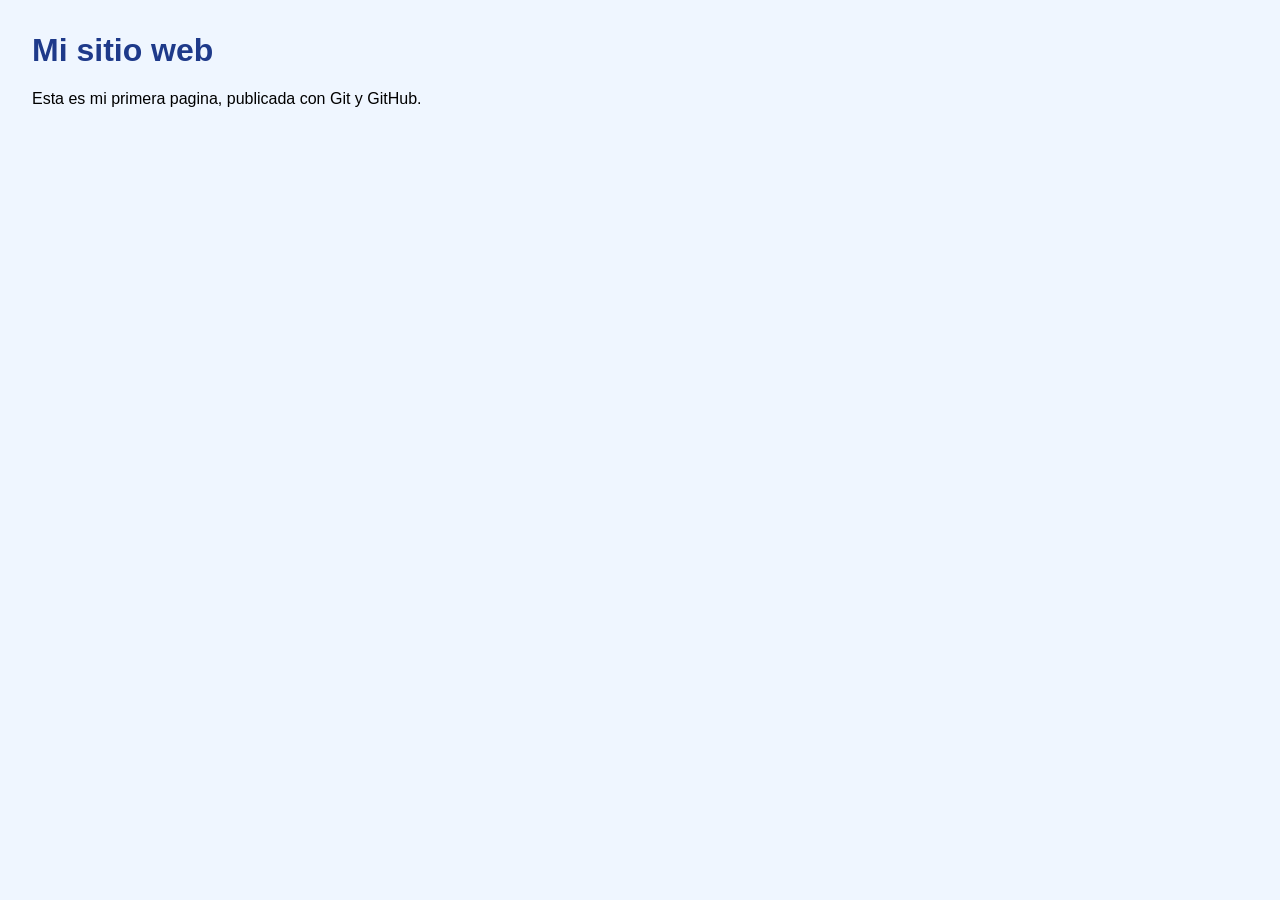
==== index.html @ 3ff583c5 "primer commit: estructura inicial del sitio" ====
<!doctype html>
<html lang="es">
  <head>
    <meta charset="utf-8">
    <title>Mi sitio web</title>
    <link rel="stylesheet" href="css/estilos.css">
  </head>
  <body>
    <h1>Mi sitio web</h1>
    <p>Esta es mi primera pagina, publicada con Git y GitHub.</p>
  </body>
</html>
---- css/estilos.css ----
body {
  font-family: sans-serif;
  margin: 2rem;
  background-color: #eff6ff;
}

h1 {
  color: #1e3a8a;
}
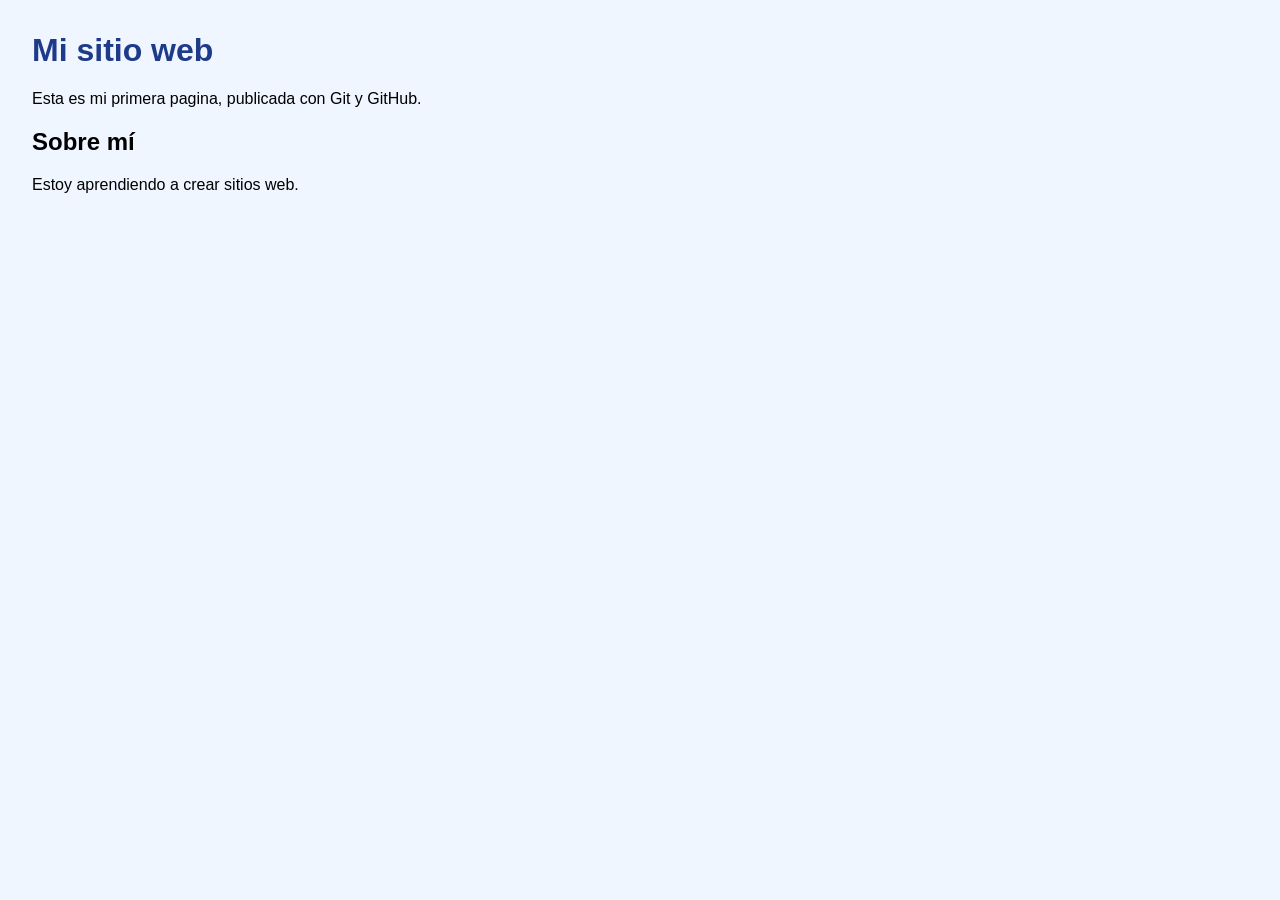
==== commit 99162083: "agrega la seccion sobre mi" ====
--- a/index.html
+++ b/index.html
@@ -8,5 +8,7 @@
   <body>
     <h1>Mi sitio web</h1>
     <p>Esta es mi primera pagina, publicada con Git y GitHub.</p>
+    <h2>Sobre mí</h2>
+    <p>Estoy aprendiendo a crear sitios web.</p>
   </body>
 </html>
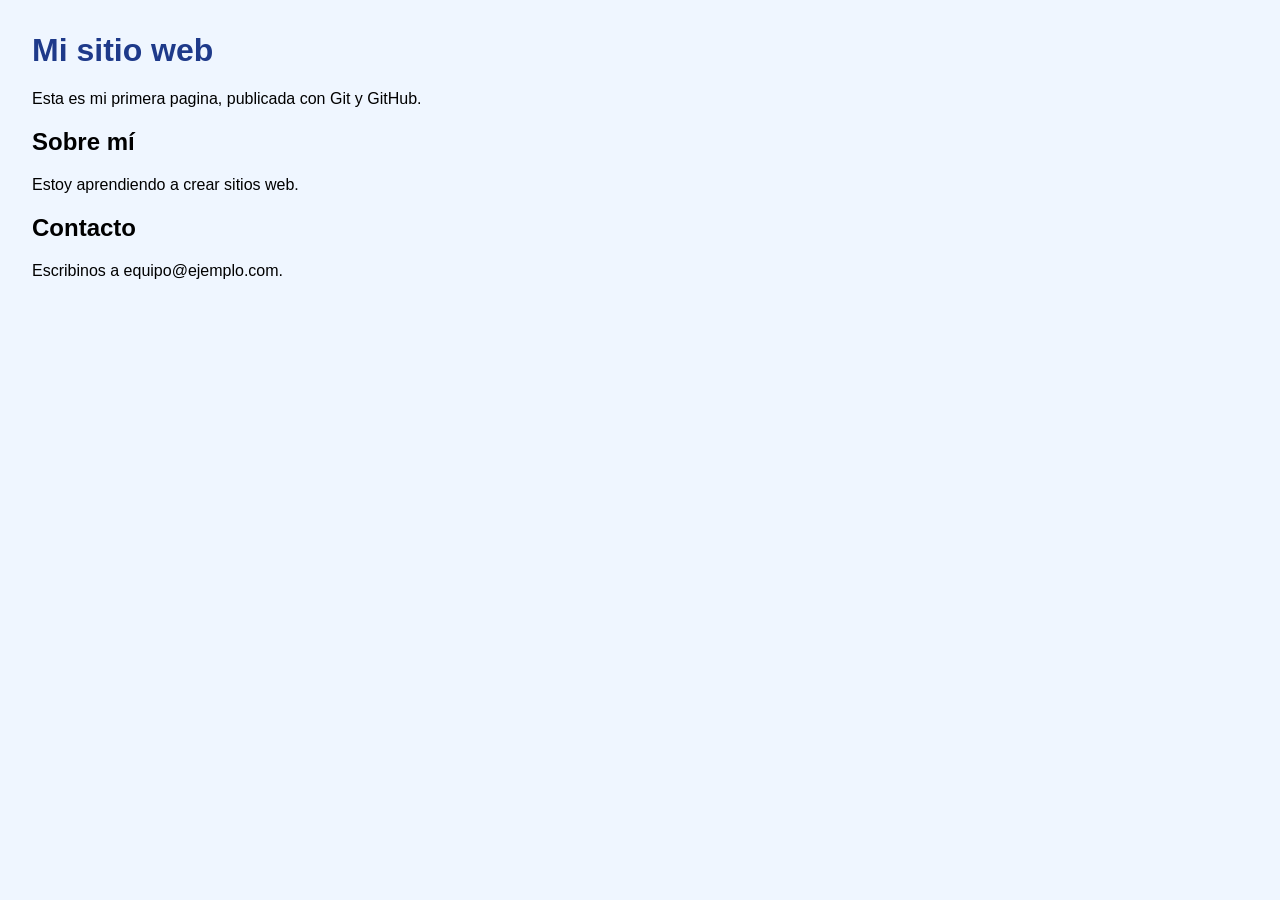
==== commit 29c82aee: "Agrega la sección Contacto" ====
--- a/index.html
+++ b/index.html
@@ -10,5 +10,7 @@
     <p>Esta es mi primera pagina, publicada con Git y GitHub.</p>
     <h2>Sobre mí</h2>
     <p>Estoy aprendiendo a crear sitios web.</p>
+    <h2 id="contacto">Contacto</h2>
+    <p>Escribinos a equipo@ejemplo.com.</p>
   </body>
 </html>
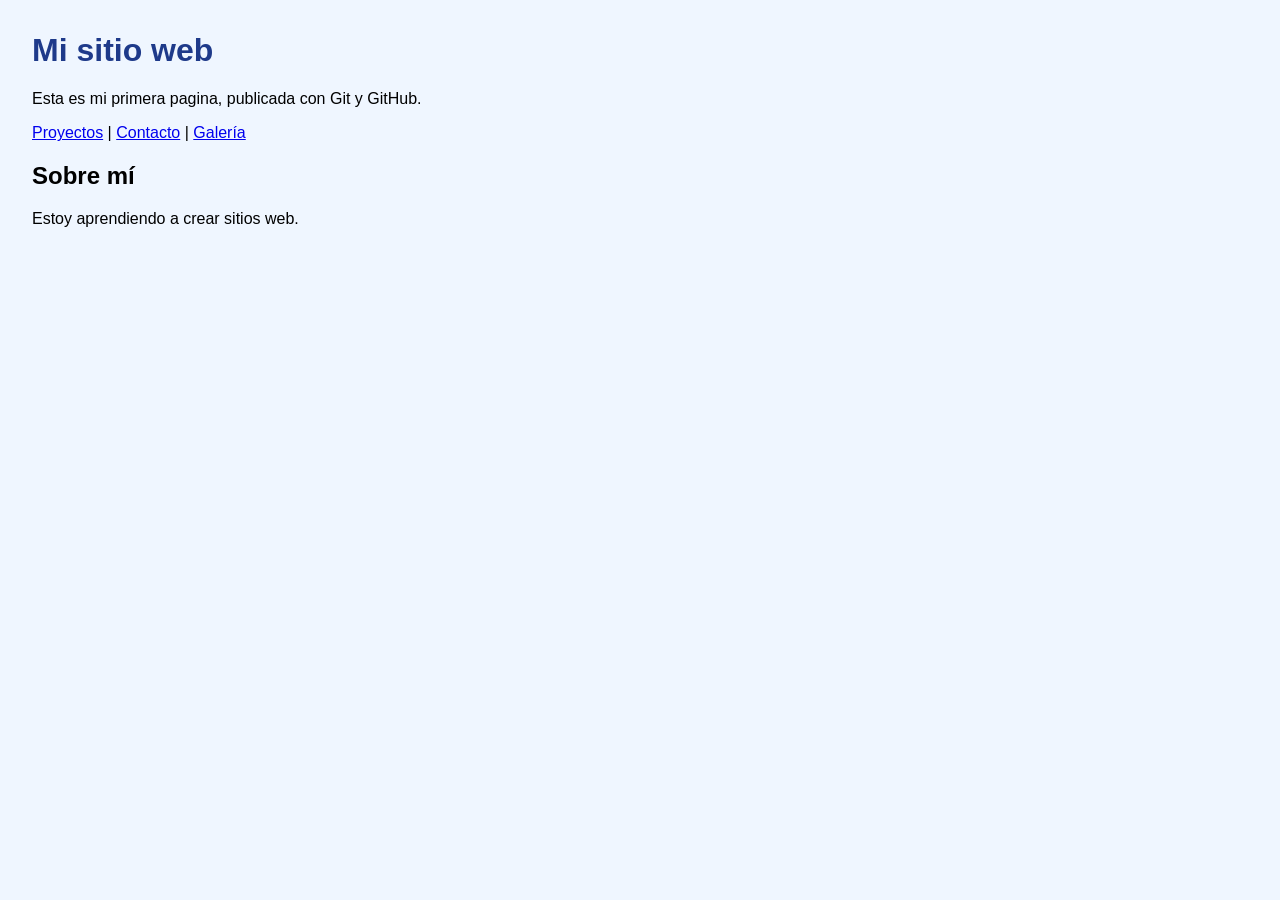
==== commit c536b6a1: "tarea 1: agregar menu de navegacion" ====
--- a/index.html
+++ b/index.html
@@ -8,9 +8,12 @@
   <body>
     <h1>Mi sitio web</h1>
     <p>Esta es mi primera pagina, publicada con Git y GitHub.</p>
+     <nav>
+    <a href="#proyectos">Proyectos</a> |
+    <a href="#contacto">Contacto</a> |
+    <a href="#galeria">Galería</a>
+  </nav>
     <h2>Sobre mí</h2>
     <p>Estoy aprendiendo a crear sitios web.</p>
-    <h2 id="contacto">Contacto</h2>
-    <p>Escribinos a equipo@ejemplo.com.</p>
   </body>
 </html>
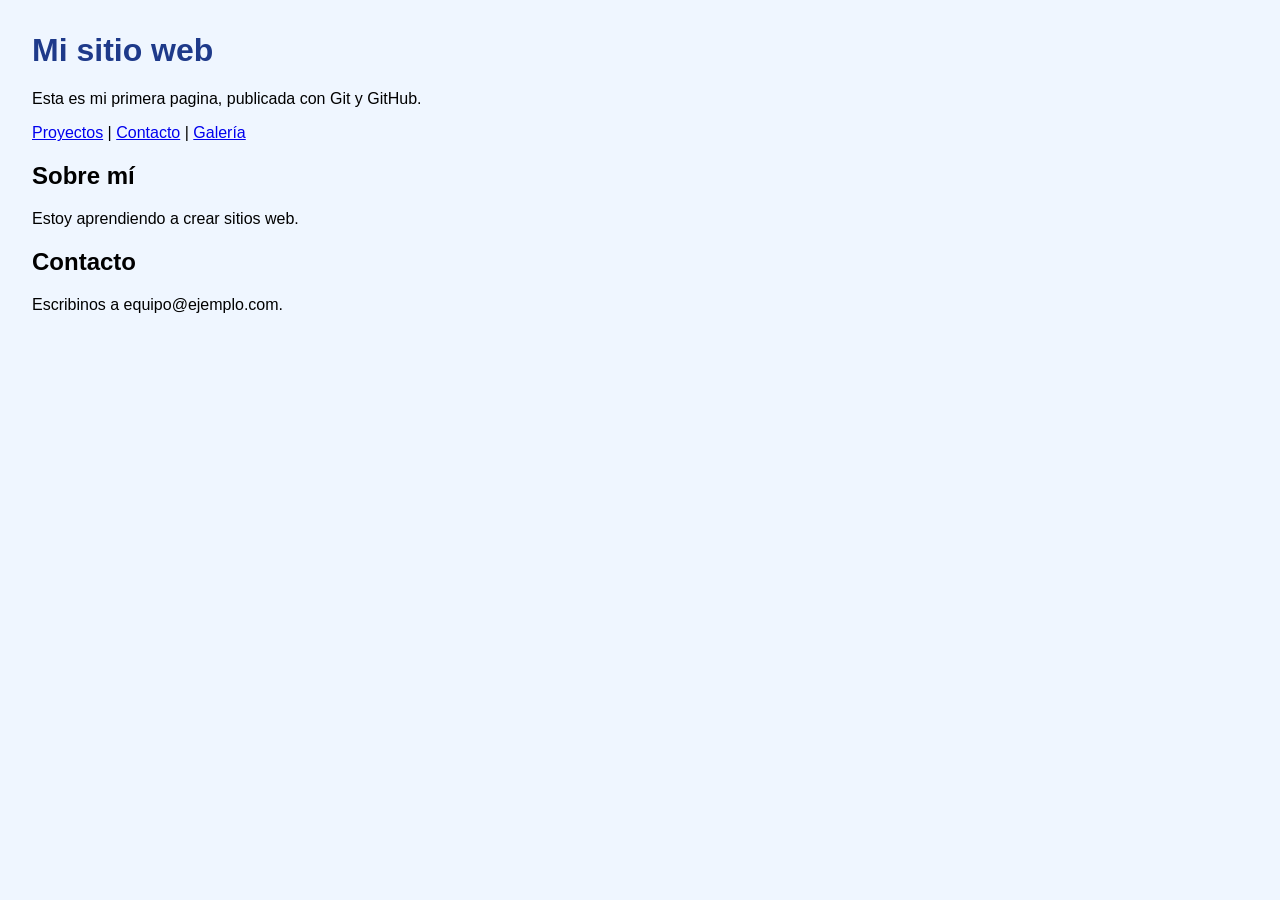
==== commit 8065402f: "tarea 1:integra menu y conflictos" ====
--- a/index.html
+++ b/index.html
@@ -15,5 +15,7 @@
   </nav>
     <h2>Sobre mí</h2>
     <p>Estoy aprendiendo a crear sitios web.</p>
+    <h2 id="contacto">Contacto</h2>
+    <p>Escribinos a equipo@ejemplo.com.</p>
   </body>
 </html>
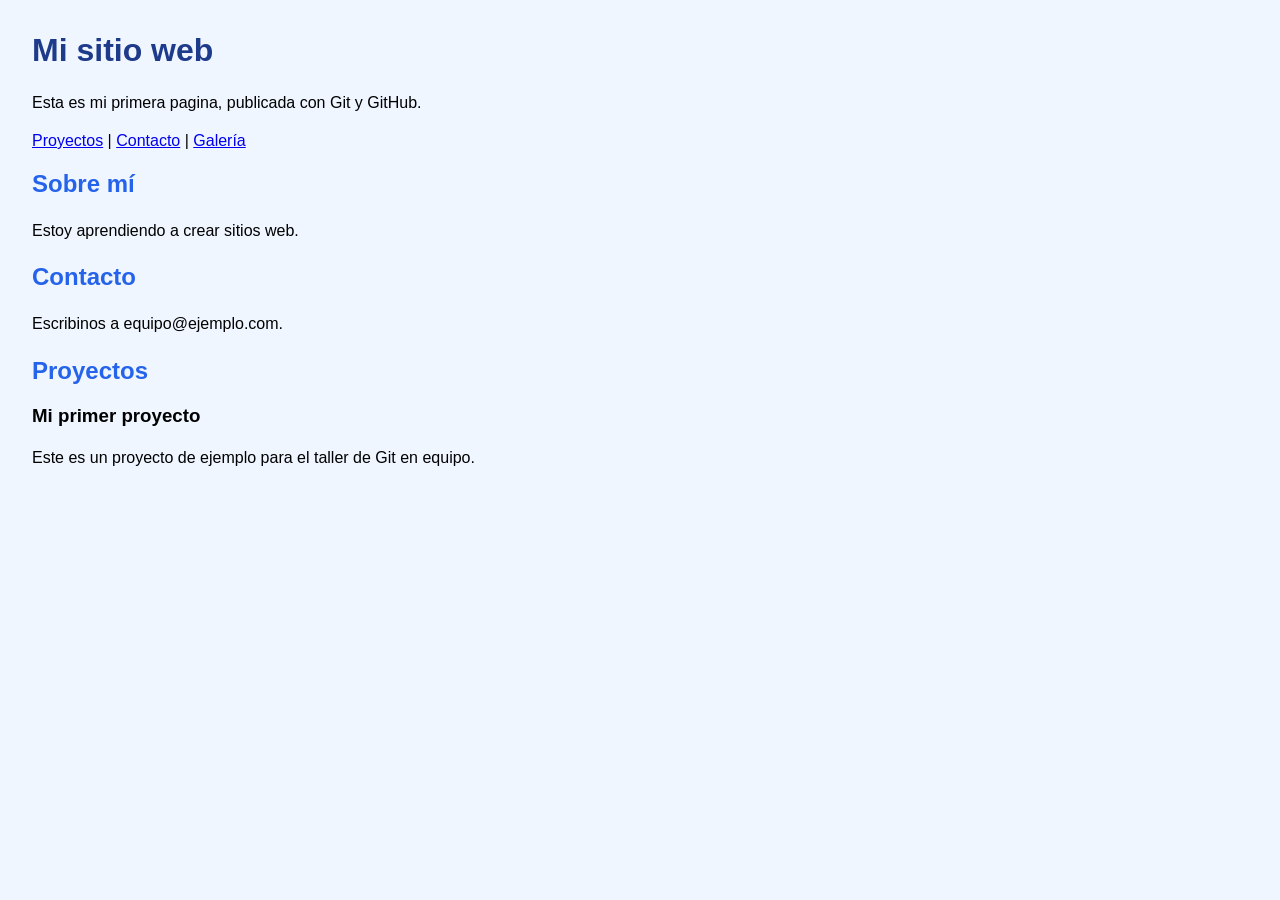
==== commit f5acbd4c: "tarea 2: agregar seccion proyectos" ====
--- a/index.html
+++ b/index.html
@@ -17,5 +17,12 @@
     <p>Estoy aprendiendo a crear sitios web.</p>
     <h2 id="contacto">Contacto</h2>
     <p>Escribinos a equipo@ejemplo.com.</p>
+    <section id="proyectos">
+  <h2>Proyectos</h2>
+  <article>
+    <h3>Mi primer proyecto</h3>
+    <p>Este es un proyecto de ejemplo para el taller de Git en equipo.</p>
+  </article>
+</section>
   </body>
 </html>
--- a/css/estilos.css
+++ b/css/estilos.css
@@ -6,4 +6,11 @@
 
 h1 {
   color: #1e3a8a;
+}
+h2 {
+  color: #2563eb;
+}
+
+p {
+  line-height: 1.6;
 }
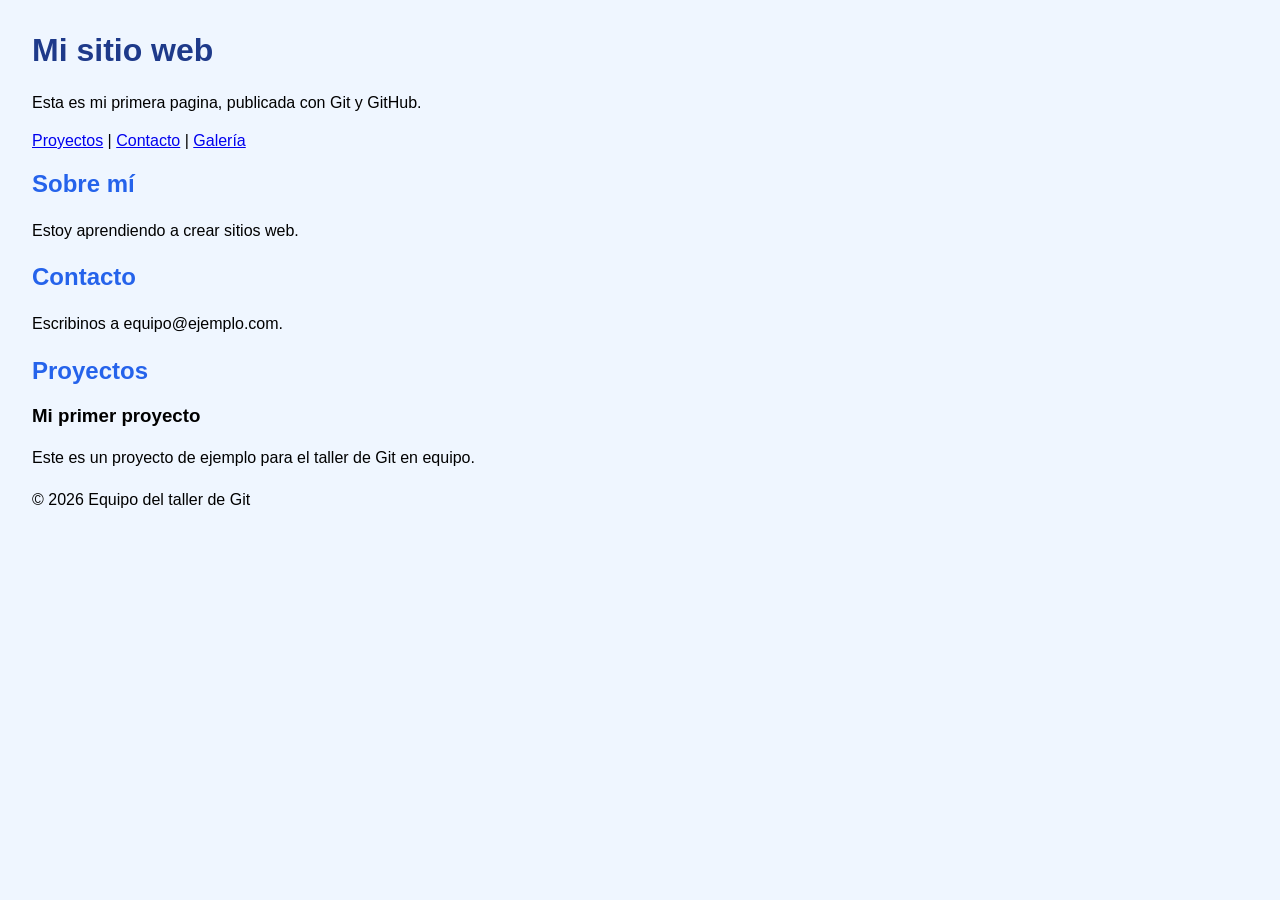
==== commit 0f662bab: "Agrega el pie de página" ====
--- a/index.html
+++ b/index.html
@@ -24,5 +24,8 @@
     <p>Este es un proyecto de ejemplo para el taller de Git en equipo.</p>
   </article>
 </section>
+    <footer>
+      <p>© 2026 Equipo del taller de Git</p>
+    </footer>
   </body>
 </html>
--- a/css/estilos.css
+++ b/css/estilos.css
@@ -7,10 +7,16 @@
 h1 {
   color: #1e3a8a;
 }
+
 h2 {
   color: #2563eb;
 }
 
 p {
   line-height: 1.6;
-}+}
+
+.galeria {
+  padding: 1rem;
+  background-color: #dbeafe;
+}
